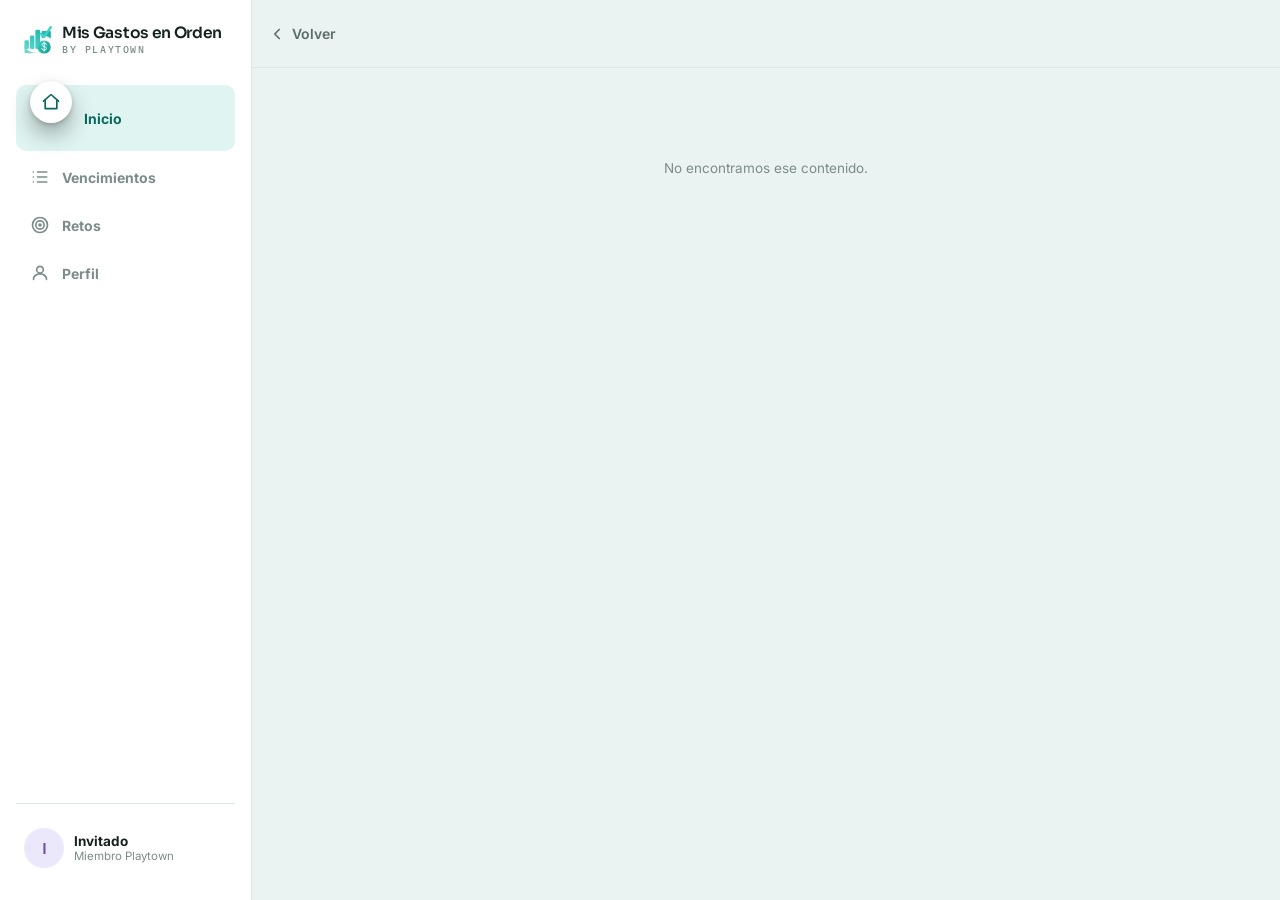
==== contenido.html @ 96838a33 "Initial commit: Mis Gastos en Orden App de bienestar financiero con motor de vencimientos recurrente" ====
<!DOCTYPE html>
<html lang="es">
<head>
<meta charset="UTF-8">
<meta name="viewport" content="width=device-width, initial-scale=1.0, viewport-fit=cover">
<title>Mis Gastos en Orden — Contenido</title>
<link rel="preconnect" href="https://fonts.googleapis.com">
<link rel="preconnect" href="https://fonts.gstatic.com" crossorigin>
<link href="https://fonts.googleapis.com/css2?family=Sora:wght@400;500;600;700&family=Inter:wght@400;500;600;700;800&family=IBM+Plex+Mono:wght@400;500;600&display=swap" rel="stylesheet">
<link rel="stylesheet" href="styles.css">
<link rel="icon" type="image/svg+xml" href="assets/brand/logo-mark.svg">
<link rel="apple-touch-icon" href="assets/brand/apple-touch-icon.png">
<meta name="theme-color" content="#eaf3f1">
</head>
<body>

<header class="app-header">
  <a class="back-btn" href="index.html" onclick="history.back();return false;">
    <svg viewBox="0 0 24 24" fill="none" stroke="currentColor" stroke-width="2.2" stroke-linecap="round" stroke-linejoin="round"><path d="M15 18l-6-6 6-6"/></svg>
    Volver
  </a>
</header>

<div id="contenido-container" class="page">
  <div id="contenido-loading" class="loading-wrap">
    <div class="spinner"></div>
    Cargando contenido...
  </div>

  <div id="contenido-content" style="display:none">
    <div class="content-hero" id="contenido-hero"></div>
    <p class="content-meta" id="contenido-meta"></p>
    <h1 class="content-title" id="contenido-title"></h1>
    <div class="content-body" id="contenido-body"></div>
    <button class="cta-btn" id="contenido-cta">Entendido</button>

    <section class="related" id="contenido-related" hidden>
      <h2 class="related-title">Tips relacionados</h2>
      <div class="related-list" id="contenido-related-list"></div>
    </section>
  </div>
</div>

<nav class="app-nav">
  <div class="nav-top"><div class="brand-mark"><img class="brand-icon" src="assets/brand/logo-mark.svg" alt="" aria-hidden="true"><div class="brand-logo">Mis Gastos en Orden<small>by PLAYTOWN</small></div></div></div>
  <div class="nav-links">
    <a class="nav-item" id="nav-home" href="index.html">
      <svg viewBox="0 0 24 24" fill="none" stroke="currentColor" stroke-width="2" stroke-linecap="round" stroke-linejoin="round"><path d="M3 11l9-8 9 8"/><path d="M5 10v10h14V10"/></svg>
      <span>Inicio</span>
    </a>
    <a class="nav-item" id="nav-registros" href="registros.html">
      <svg viewBox="0 0 24 24" fill="none" stroke="currentColor" stroke-width="2" stroke-linecap="round" stroke-linejoin="round"><path d="M9 6h11M9 12h11M9 18h11"/><path d="M4 6h.01M4 12h.01M4 18h.01"/></svg>
      <span>Vencimientos</span>
    </a>
    <a class="nav-item" id="nav-retos" href="retos.html">
      <svg viewBox="0 0 24 24" fill="none" stroke="currentColor" stroke-width="2"><circle cx="12" cy="12" r="9"/><circle cx="12" cy="12" r="5"/><circle cx="12" cy="12" r="1.2" fill="currentColor"/></svg>
      <span>Retos</span>
    </a>
    <a class="nav-item" id="nav-perfil" href="perfil.html">
      <svg viewBox="0 0 24 24" fill="none" stroke="currentColor" stroke-width="2" stroke-linecap="round" stroke-linejoin="round"><circle cx="12" cy="8" r="4"/><path d="M4 20c0-4 3.5-7 8-7s8 3 8 7"/></svg>
      <span>Perfil</span>
    </a>
  </div>
  <div class="nav-bottom">
    <a class="nav-user" href="perfil.html">
      <div class="avatar js-avatar">I</div>
      <div>
        <p class="nav-user-name">Invitado</p>
        <p class="nav-user-sub">Miembro Playtown</p>
      </div>
    </a>
  </div>
</nav>

<script src="mock-data.js"></script>
<script src="app.js"></script>
</body>
</html>
---- styles.css ----
/* ============================================================
   MIS GASTOS EN ORDEN — design system
   Wallet teal: fondo menta muy suave, cards blancas flotando,
   acento turquesa vibrante como color de marca, tipografía
   redondeada y amigable en titulares (nada de alarma financiera).
   El anillo de vencimiento de cada gasto fijo (ver app.js) sigue
   siendo la seña de identidad — sólo cambia la paleta que lo viste.
   Los montos y fechas se escriben en mono, como una cartola.
   ============================================================ */

:root {
  --bg: #eaf3f1;
  --card: #ffffff;
  --ink: #16221f;
  --ink-dim: #5b6d69;
  --ink-faint: #7c8d89;
  --border: #dbe8e4;
  --border-soft: #e8f1ee;

  --cyan: #0f9b8f;
  --cyan-ink: #0a685f;
  --cyan-pastel: #e0f5f2;
  --violet: #6952b3;
  --violet-pastel: #ece8fb;
  --blue: #2f66ac;
  --blue-pastel: #e6eff9;
  --green: #177a4a;
  --green-pastel: #e3f6ec;
  --orange: #b3720f;
  --orange-pastel: #fbeed9;
  --red: #b3392b;
  --red-pastel: #fbe3e0;

  --nav-bg: #0c433d;
  --nav-fg: rgba(255,255,255,0.62);
  --nav-fg-active: #ffffff;
  --nav-active-bg: rgba(255,255,255,0.16);

  --rl: 14px;
  --rm: 12px;
  --rs: 10px;

  --header-h: 68px;
  --nav-h: 64px;
  --sidebar-w: 252px;

  --shadow-card: 0 2px 6px rgba(16,34,31,0.04), 0 20px 40px -8px rgba(16,34,31,0.18);
  --shadow-card-sm: 0 2px 4px rgba(16,34,31,0.04), 0 10px 24px -6px rgba(16,34,31,0.14);
  --shadow-pop: 0 24px 64px rgba(16,34,31,0.24);
  --shadow-nav: 0 18px 40px rgba(12,67,61,0.4);

  --font-display: 'Sora', -apple-system, BlinkMacSystemFont, "Segoe UI", sans-serif;
  --font-body: 'Inter', -apple-system, BlinkMacSystemFont, "Segoe UI", Roboto, Helvetica, Arial, sans-serif;
  /* Sora es ancha por defecto; el tracking negativo es lo que la hace leer
     compacta y moderna en títulos. Va junto a --font-display, siempre. */
  --tracking-display: -0.02em;
  --font-mono: 'IBM Plex Mono', ui-monospace, SFMono-Regular, Menlo, Consolas, monospace;

  font-family: var(--font-body);
}

* { box-sizing: border-box; }

html, body {
  margin: 0;
  padding: 0;
  background: var(--bg);
  color: var(--ink);
  -webkit-font-smoothing: antialiased;
}

body {
  padding-top: var(--header-h);
  padding-bottom: calc(var(--nav-h) + 42px);
  min-height: 100vh;
  overflow-x: hidden;
}
body.no-nav { padding-bottom: 24px; }

img { max-width: 100%; display: block; }
a { color: inherit; text-decoration: none; }
button { font-family: inherit; cursor: pointer; border: none; background: none; color: inherit; }
input, select, textarea { font-family: inherit; }

:focus-visible {
  outline: 2px solid var(--cyan);
  outline-offset: 2px;
  border-radius: 4px;
}

@media (prefers-reduced-motion: reduce) {
  *, *::before, *::after {
    animation-duration: 0.001ms !important;
    animation-iteration-count: 1 !important;
    transition-duration: 0.001ms !important;
  }
}

.page {
  max-width: 640px;
  margin: 0 auto;
  padding: 20px 16px 8px;
}

/* ---------- fixed header ---------- */

.app-header {
  position: fixed;
  top: 0;
  left: 0;
  right: 0;
  height: var(--header-h);
  background: rgba(234,243,241,0.88);
  backdrop-filter: blur(10px);
  border-bottom: 1px solid var(--border);
  display: flex;
  align-items: center;
  justify-content: space-between;
  padding: 0 16px;
  z-index: 40;
}

.brand-mark {
  display: flex;
  align-items: center;
  gap: 10px;
}

/* Isotipo oficial (barras + check + moneda). Vive en assets/brand/logo-mark.svg
   y se repite en cada header/sidebar; el favicon usa el mismo archivo. */
.brand-icon {
  width: 28px;
  height: 28px;
  flex-shrink: 0;
  display: block;
}

/* La luna de hoy se calcula en renderMoonGlyphs() (app.js). Desde que existe
   el isotipo, ya no acompaña al wordmark en header/sidebar: queda como avatar
   del saludo en Inicio (.moon-glyph--lg), que es donde el ciclo lunar se lee
   como "la plata también tiene fases". */
.moon-glyph {
  position: relative;
  width: 20px;
  height: 20px;
  border-radius: 50%;
  overflow: hidden;
  flex-shrink: 0;
  background: #f6f0e3;
  border: 1px solid var(--border);
}
.moon-shadow {
  position: absolute;
  inset: 0;
  background: var(--ink);
  border-radius: 50%;
}

.brand-logo {
  font-family: var(--font-display);
  letter-spacing: var(--tracking-display);
  font-weight: 600;
  font-size: 15.5px;
  color: var(--ink);
  line-height: 1.15;
}
.brand-logo small {
  display: block;
  font-family: var(--font-mono);
  font-weight: 500;
  font-size: 10px;
  color: var(--ink-faint);
  letter-spacing: 1.6px;
  text-transform: uppercase;
  margin-top: 2px;
}

/* ---------- header greeting (home) ---------- */
/* Reemplaza al brand-mark en Inicio: la marca lunar hace de avatar y el
   saludo ocupa el lugar del nombre de la app, como el "Hi! Ismail" de la
   referencia — sin perder el mecanismo de la luna del día. */
.header-greet {
  display: flex;
  align-items: center;
  gap: 11px;
}
.moon-glyph--lg {
  width: 38px;
  height: 38px;
  border: none;
  box-shadow: 0 2px 6px rgba(16,34,31,0.12);
}
.header-greet-text { line-height: 1.2; }
.greet-label {
  margin: 0;
  font-size: 11.5px;
  color: var(--ink-faint);
  font-weight: 600;
}
.greet-name {
  margin: 0;
  font-family: var(--font-display);
  letter-spacing: var(--tracking-display);
  font-weight: 600;
  font-size: 16.5px;
  color: var(--ink);
}

.assistant-btn {
  width: 40px;
  height: 40px;
  border-radius: 50%;
  background: var(--cyan);
  color: #fff;
  display: flex;
  align-items: center;
  justify-content: center;
  flex-shrink: 0;
  box-shadow: 0 6px 16px rgba(15,155,143,0.35);
  transition: transform 0.15s ease;
}
.assistant-btn:active { transform: scale(0.94); }
.assistant-btn svg { width: 18px; height: 18px; }

.back-btn {
  display: inline-flex;
  align-items: center;
  gap: 6px;
  color: var(--ink-dim);
  font-weight: 600;
  font-size: 14px;
}
.back-btn svg { width: 18px; height: 18px; }
.back-btn:hover { color: var(--ink); }

/* ---------- page titles ---------- */

.page-title {
  font-family: var(--font-display);
  letter-spacing: var(--tracking-display);
  font-size: 26px;
  font-weight: 700;
  margin: 4px 0 6px;
}
.page-sub {
  color: var(--ink-dim);
  font-size: 14px;
  margin: 0 0 22px;
}

.section-head {
  display: flex;
  align-items: baseline;
  justify-content: space-between;
  margin: 28px 0 12px;
}
.section-head h2 {
  font-family: var(--font-display);
  letter-spacing: var(--tracking-display);
  font-size: 17px;
  font-weight: 700;
  margin: 0;
}
.section-sub {
  color: var(--ink-dim);
  font-size: 13.5px;
  margin: -8px 0 16px;
}

/* ---------- summary cards (Resumen del día) ---------- */
/* Una sola card agrupada con filas divididas adentro — como el listado de
   transacciones de la referencia — en vez de una card suelta por aviso. */

.summary-list {
  display: block;
  background: var(--card);
  border-radius: var(--rl);
  box-shadow: var(--shadow-card);
  overflow: hidden;
  padding: 4px 0;
}
.summary-list .empty-state { padding: 34px 22px; }
.summary-list .skeleton { margin: 10px 16px; height: 56px; border-radius: var(--rs); }

.summary-card {
  display: flex;
  flex-direction: column;
  gap: 12px;
  background: none;
  border: none;
  padding: 18px 22px;
  transition: background 0.15s ease;
}
.summary-card:active { background: var(--border-soft); }
.summary-card + .summary-card { border-top: 1px solid var(--border-soft); }
.summary-card.is-overdue { background: linear-gradient(90deg, var(--red-pastel), var(--card) 70%); }

.summary-card-top { display: flex; align-items: center; gap: 16px; }
.summary-card-bottom { display: flex; align-items: center; justify-content: flex-end; gap: 10px; flex-wrap: wrap; }

/* ---------- anillo de ciclo (vencimientos) ---------- */
/* Barrido real: día 1 del mes = casi vacío, día de vencimiento = anillo
   completo. Vencido tiñe de rojo con un pulso lento; pagado cierra en
   verde con un check superpuesto. Ver VENC_RING_COLOR en app.js. */

.venc-icon {
  position: relative;
  flex-shrink: 0;
  display: flex;
  align-items: center;
  justify-content: center;
}
.venc-ring { position: absolute; inset: 0; }
.venc-ring-track { fill: none; stroke: var(--border); stroke-width: 2.5px; }
.venc-ring-fill {
  fill: none;
  stroke-width: 2.5px;
  stroke-linecap: round;
  transition: stroke-dasharray 0.4s ease;
}
.venc-ring--pulse .venc-ring-fill { animation: venc-pulse 2.8s ease-in-out infinite; }
@keyframes venc-pulse {
  0%, 100% { opacity: 1; }
  50% { opacity: 0.45; }
}
.venc-check {
  position: absolute;
  right: -2px;
  bottom: -2px;
  width: 16px;
  height: 16px;
  border-radius: 50%;
  background: var(--green);
  color: #fff;
  border: 2px solid var(--card);
  display: flex;
  align-items: center;
  justify-content: center;
}
.venc-check svg { width: 8px; height: 8px; }

.summary-icon {
  width: 52px;
  height: 52px;
  border-radius: 50%;
  flex-shrink: 0;
  position: relative;
  z-index: 1;
  display: flex;
  align-items: center;
  justify-content: center;
}
.summary-icon svg { width: 22px; height: 22px; }
.summary-icon.cyan { background: var(--cyan-pastel); color: var(--cyan-ink); }
.summary-icon.violet { background: var(--violet-pastel); color: var(--violet); }
.summary-icon.green { background: var(--green-pastel); color: var(--green); }
.summary-icon.red { background: var(--red-pastel); color: var(--red); }
.summary-icon.blue { background: var(--blue-pastel); color: var(--blue); }
.summary-icon.orange { background: var(--orange-pastel); color: var(--orange); }
.summary-icon.grey { background: var(--border-soft); color: var(--ink-faint); }

.summary-body { flex: 1; min-width: 0; }
.summary-body h3 {
  font-family: var(--font-display);
  letter-spacing: var(--tracking-display);
  font-size: 15px;
  font-weight: 600;
  margin: 0 0 2px;
}
.summary-cat {
  font-family: var(--font-mono);
  font-size: 11px;
  font-weight: 500;
  color: var(--ink-faint);
}
.summary-body p {
  font-size: 12.5px;
  color: var(--ink-dim);
  margin: 0;
  overflow: hidden;
  text-overflow: ellipsis;
  white-space: nowrap;
}

.status-pill {
  display: inline-flex;
  align-items: center;
  gap: 4px;
  padding: 2px 8px;
  border-radius: 999px;
  font-family: var(--font-mono);
  font-size: 9.5px;
  font-weight: 600;
  letter-spacing: 0.4px;
  text-transform: uppercase;
  margin-left: 8px;
  vertical-align: middle;
}
.status-pill.overdue { background: var(--red); color: #fff; }
.status-pill.due-soon { background: var(--cyan-pastel); color: var(--cyan-ink); }
.summary-body p .status-pill:first-child { margin-left: 0; }

.chevron {
  width: 18px;
  height: 18px;
  color: var(--ink-faint);
  flex-shrink: 0;
}

.summary-actions {
  display: flex;
  align-items: center;
  gap: 8px;
  flex-shrink: 0;
}
.summary-pay-btn {
  display: flex;
  align-items: center;
  gap: 5px;
  height: 34px;
  padding: 0 13px 0 10px;
  border-radius: 999px;
  background: var(--green);
  color: #fff;
  font-family: var(--font-mono);
  font-weight: 700;
  font-size: 10px;
  letter-spacing: 0.2px;
  text-transform: uppercase;
  white-space: nowrap;
  flex-shrink: 0;
  transition: transform 0.15s ease, filter 0.15s ease;
}
.summary-pay-btn svg { width: 15px; height: 15px; flex-shrink: 0; }
.summary-pay-btn:hover { filter: brightness(1.08); }
.summary-pay-btn:active { transform: scale(0.95); }

.summary-more-btn {
  width: 32px;
  height: 32px;
  border-radius: 50%;
  display: flex;
  align-items: center;
  justify-content: center;
  color: var(--ink-faint);
  flex-shrink: 0;
}
.summary-more-btn svg { width: 15px; height: 15px; }
.summary-more-btn:hover { background: var(--border-soft); color: var(--ink); }

/* ---------- filtro de categorías (Consejos Conscientes) ---------- */

.cat-filter {
  display: flex;
  gap: 8px;
  overflow-x: auto;
  margin: 18px 0 0;
  padding-bottom: 2px;
  scrollbar-width: none;
}
.cat-filter::-webkit-scrollbar { display: none; }
.cat-chip {
  flex-shrink: 0;
  padding: 7px 14px;
  border-radius: 999px;
  border: 1px solid var(--border);
  background: var(--card);
  font-family: var(--font-mono);
  font-size: 11.5px;
  font-weight: 600;
  letter-spacing: 0.3px;
  color: var(--ink-dim);
  transition: background 0.15s, color 0.15s, border-color 0.15s;
}
.cat-chip.active {
  background: var(--cyan);
  border-color: var(--cyan);
  color: #fff;
}

/* ---------- dosis de calma ---------- */

.calm-card {
  border-radius: var(--rl);
  padding: 24px 22px;
  margin: 26px 0 4px;
  background: linear-gradient(135deg, #dff6f1, #eef7f2 55%, #f2f0fb);
  border: 1px solid rgba(15,155,143,0.18);
}
.calm-eyebrow {
  font-family: var(--font-mono);
  font-size: 11px;
  font-weight: 600;
  letter-spacing: 1.6px;
  text-transform: uppercase;
  color: var(--cyan-ink);
  margin: 0 0 12px;
}
.calm-quote {
  font-family: var(--font-display);
  letter-spacing: var(--tracking-display);
  font-style: normal;
  font-weight: 600;
  font-size: 19px;
  line-height: 1.4;
  margin: 0;
  color: var(--ink);
}

/* ---------- reto de la semana ---------- */
/* La pieza más llamativa de la app, a propósito: una card llena de color
   contra el fondo menta y las cards blancas, para que el reto no se lea como
   un aviso de vencimiento más. Violeta mientras corre, verde al finalizarlo —
   y nunca desaparece: se queda visible toda la semana.
   El check del botón hereda la gramática del anillo de vencimiento: vacío
   mientras hay algo pendiente, cerrado y en verde cuando ya está. */

.challenge-card {
  position: relative;
  overflow: hidden;
  border-radius: var(--rl);
  padding: 24px 22px 20px;
  margin: 26px 0 4px;
  color: #fff;
  background: linear-gradient(135deg, #7b62cf 0%, #5b46a3 55%, #43307f 100%);
  box-shadow: 0 2px 6px rgba(16,34,31,0.06), 0 22px 44px -10px rgba(67,48,127,0.5);
  transition: background 0.25s ease, box-shadow 0.25s ease;
}
/* Halo suave, puramente decorativo: da profundidad sin sumar un asset. */
.challenge-card::after {
  content: '';
  position: absolute;
  top: -70px;
  right: -50px;
  width: 190px;
  height: 190px;
  border-radius: 50%;
  background: radial-gradient(circle, rgba(255,255,255,0.22), rgba(255,255,255,0) 70%);
  pointer-events: none;
}
.challenge-card.is-done {
  background: linear-gradient(135deg, #239c62 0%, #147a4a 55%, #0c5836 100%);
  box-shadow: 0 2px 6px rgba(16,34,31,0.06), 0 22px 44px -10px rgba(12,88,54,0.45);
}
#retos-current .challenge-card { margin-top: 4px; }

.challenge-head {
  position: relative;
  display: flex;
  align-items: center;
  justify-content: space-between;
  gap: 10px;
  margin-bottom: 13px;
}
.challenge-eyebrow {
  display: flex;
  align-items: center;
  gap: 7px;
  font-family: var(--font-mono);
  font-size: 11px;
  font-weight: 600;
  letter-spacing: 1.4px;
  text-transform: uppercase;
  color: rgba(255,255,255,0.92);
}
.challenge-eyebrow svg { width: 15px; height: 15px; flex-shrink: 0; }
.challenge-week {
  font-family: var(--font-mono);
  font-size: 11px;
  color: rgba(255,255,255,0.66);
  white-space: nowrap;
}
.challenge-title {
  position: relative;
  font-family: var(--font-display);
  letter-spacing: var(--tracking-display);
  font-size: 22px;
  font-weight: 700;
  margin: 0 0 8px;
}
.challenge-desc {
  position: relative;
  margin: 0 0 18px;
  font-size: 14px;
  line-height: 1.5;
  color: rgba(255,255,255,0.84);
  max-width: 46ch;
}
.challenge-foot {
  position: relative;
  display: flex;
  align-items: center;
  justify-content: space-between;
  gap: 12px;
  flex-wrap: wrap;
}
.challenge-btn {
  display: flex;
  align-items: center;
  gap: 9px;
  height: 42px;
  padding: 0 20px 0 10px;
  border-radius: 999px;
  background: #fff;
  color: #43307f;
  font-weight: 700;
  font-size: 13.5px;
  transition: transform 0.15s ease;
}
.challenge-btn:active { transform: scale(0.97); }
.challenge-check {
  width: 24px;
  height: 24px;
  border-radius: 50%;
  flex-shrink: 0;
  display: flex;
  align-items: center;
  justify-content: center;
  border: 2px solid rgba(67,48,127,0.28);
  color: transparent;
  transition: background 0.2s ease, color 0.2s ease, border-color 0.2s ease;
}
.challenge-check svg { width: 13px; height: 13px; }
.challenge-btn:hover .challenge-check { border-color: rgba(67,48,127,0.5); }
.challenge-card.is-done .challenge-btn { color: #0c5836; }
.challenge-card.is-done .challenge-check {
  background: var(--green);
  border-color: var(--green);
  color: #fff;
}
.challenge-link {
  font-family: var(--font-mono);
  font-size: 11.5px;
  font-weight: 600;
  color: rgba(255,255,255,0.78);
}
.challenge-link:hover { color: #fff; }

/* ---------- historial de retos (página Retos) ---------- */
/* Los que se pasaron no van en rojo: la app no reta al usuario, sólo deja
   el registro. Gris apagado, misma lógica que el "sin alarma" del resto. */

.section-count {
  font-family: var(--font-mono);
  font-size: 12px;
  font-weight: 600;
  color: var(--ink-faint);
}

.challenge-list {
  display: block;
  background: var(--card);
  border-radius: var(--rl);
  box-shadow: var(--shadow-card);
  overflow: hidden;
  padding: 4px 0;
}
.challenge-list .empty-state { padding: 30px 22px; }

.challenge-row {
  display: flex;
  align-items: flex-start;
  gap: 14px;
  padding: 16px 22px;
}
.challenge-row + .challenge-row { border-top: 1px solid var(--border-soft); }
.challenge-row-icon {
  width: 32px;
  height: 32px;
  border-radius: 50%;
  flex-shrink: 0;
  margin-top: 2px;
  display: flex;
  align-items: center;
  justify-content: center;
}
.challenge-row-icon svg { width: 15px; height: 15px; }
.challenge-row-icon.is-done { background: var(--green-pastel); color: var(--green); }
.challenge-row-icon.is-missed { background: var(--border-soft); color: var(--ink-faint); }

.challenge-row-body { flex: 1; min-width: 0; }
.challenge-row-top {
  display: flex;
  align-items: center;
  gap: 8px;
  flex-wrap: wrap;
  margin-bottom: 3px;
}
.challenge-row-top h4 { margin: 0; font-size: 14.5px; font-weight: 700; }
.challenge-row-body p {
  margin: 0 0 6px;
  font-size: 13px;
  line-height: 1.45;
  color: var(--ink-dim);
}
.challenge-row-week {
  font-family: var(--font-mono);
  font-size: 11px;
  color: var(--ink-faint);
}

/* ---------- tips (Consejos Conscientes) ---------- */

.tips-list {
  display: grid;
  grid-template-columns: 1fr;
  gap: 18px;
}
@media (min-width: 640px) {
  .tips-list { grid-template-columns: repeat(2, 1fr); }
}
@media (min-width: 900px) {
  .tips-list { grid-template-columns: repeat(3, 1fr); }
}

.tip-card {
  background: var(--card);
  border: none;
  border-radius: var(--rl);
  overflow: hidden;
  box-shadow: var(--shadow-card);
  display: block;
}

.tip-image {
  position: relative;
  aspect-ratio: 16 / 10;
  background: var(--tip-grad, linear-gradient(135deg, #0f9b8f, #177a4a));
  display: flex;
  align-items: flex-start;
  padding: 16px;
  overflow: hidden;
}
.tip-image-photo {
  position: absolute;
  inset: 0;
  width: 100%;
  height: 100%;
}
/* Crescent en la esquina: la misma gramática de dos círculos superpuestos
   del glifo lunar del header (ver renderMoonGlyphs en app.js), no una
   textura decorativa genérica. */
.tip-image::after {
  content: '';
  position: absolute;
  inset: 0;
  background:
    radial-gradient(circle 30px at 82% 24%, rgba(255,255,255,0.9), rgba(255,255,255,0.9) 60%, transparent 62%),
    radial-gradient(circle 30px at 93% 18%, rgba(0,0,0,0.32), rgba(0,0,0,0.32) 60%, transparent 62%);
}
.tip-badge {
  position: relative;
  z-index: 1;
  padding: 5px 12px;
  border-radius: 999px;
  background: rgba(255,255,255,0.92);
  color: var(--cyan-ink);
  font-family: var(--font-mono);
  font-size: 10px;
  font-weight: 700;
  letter-spacing: 0.8px;
  text-transform: uppercase;
}

.tip-body { padding: 18px 20px 20px; }
.tip-body h3 {
  font-family: var(--font-display);
  letter-spacing: var(--tracking-display);
  font-size: 20px;
  font-weight: 600;
  margin: 0 0 8px;
  line-height: 1.2;
}
.tip-body p.tip-excerpt {
  font-size: 13.5px;
  color: var(--ink-dim);
  line-height: 1.55;
  margin: 0 0 16px;
}
.tip-divider { border: none; border-top: 1px solid var(--border-soft); margin: 0 0 14px; }
.tip-footer {
  display: flex;
  align-items: center;
  justify-content: space-between;
  gap: 12px;
}
.tip-footer .tip-hint {
  font-style: italic;
  font-size: 12px;
  color: var(--ink-faint);
}
.tip-footer .tip-status {
  font-weight: 700;
  font-size: 13px;
  color: var(--ink-faint);
  white-space: nowrap;
}
.tip-status.is-seen { color: var(--cyan-ink); }
.tip-status.is-done { color: var(--green); }

/* ---------- contenido detail ---------- */

.content-hero {
  aspect-ratio: 16 / 10;
  border-radius: var(--rl);
  background: var(--tip-grad, linear-gradient(135deg, #0f9b8f, #177a4a));
  margin-bottom: 20px;
  position: relative;
  overflow: hidden;
}
.content-hero-photo {
  position: absolute;
  inset: 0;
  width: 100%;
  height: 100%;
}
.content-hero::after {
  content: '';
  position: absolute;
  inset: 0;
  background:
    radial-gradient(circle 46px at 82% 24%, rgba(255,255,255,0.9), rgba(255,255,255,0.9) 60%, transparent 62%),
    radial-gradient(circle 46px at 95% 16%, rgba(0,0,0,0.32), rgba(0,0,0,0.32) 60%, transparent 62%);
}
.content-meta {
  font-family: var(--font-mono);
  font-size: 11.5px;
  font-weight: 600;
  letter-spacing: 0.4px;
  color: var(--cyan-ink);
  text-transform: uppercase;
  margin: 0 0 8px;
}
.content-title {
  font-family: var(--font-display);
  letter-spacing: var(--tracking-display);
  font-size: 27px;
  font-weight: 600;
  line-height: 1.2;
  margin: 0 0 18px;
}
.content-body {
  font-size: 15px;
  line-height: 1.75;
  color: #29332f;
}
.content-body p { margin: 0 0 16px; }

.cta-btn {
  display: block;
  width: 100%;
  text-align: center;
  padding: 15px;
  border-radius: 999px;
  background: var(--ink);
  color: #fff;
  font-weight: 700;
  font-size: 14.5px;
  margin-top: 28px;
}

/* ---------- tips relacionados (pie del detalle) ---------- */

.related {
  margin-top: 34px;
  padding-top: 24px;
  border-top: 1px solid var(--border-soft);
}
.related[hidden] { display: none; }
.related-title {
  font-family: var(--font-display);
  letter-spacing: var(--tracking-display);
  font-size: 19px;
  font-weight: 600;
  margin: 0 0 14px;
}
.related-list { display: grid; gap: 10px; }

.related-card {
  display: flex;
  align-items: center;
  gap: 14px;
  padding: 12px;
  background: var(--card);
  border-radius: var(--rm);
  box-shadow: var(--shadow-card);
  transition: transform 0.15s ease;
}
.related-card:active { transform: scale(0.99); }

.related-thumb {
  position: relative;
  flex-shrink: 0;
  width: 66px;
  height: 66px;
  border-radius: var(--rs);
  overflow: hidden;
  background: var(--tip-grad, linear-gradient(135deg, #0f9b8f, #177a4a));
}
.related-thumb img { position: absolute; inset: 0; width: 100%; height: 100%; }
/* Mismo crescent que la card de home y el hero, en chico. */
.related-thumb::after {
  content: '';
  position: absolute;
  inset: 0;
  background:
    radial-gradient(circle 9px at 74% 24%, rgba(255,255,255,0.85), rgba(255,255,255,0.85) 60%, transparent 62%),
    radial-gradient(circle 9px at 92% 16%, rgba(0,0,0,0.3), rgba(0,0,0,0.3) 60%, transparent 62%);
}

.related-info { display: flex; flex-direction: column; gap: 4px; min-width: 0; }
.related-badge {
  font-family: var(--font-mono);
  font-size: 9.5px;
  font-weight: 700;
  letter-spacing: 0.8px;
  text-transform: uppercase;
  color: var(--cyan-ink);
}
.related-name {
  font-family: var(--font-display);
  letter-spacing: var(--tracking-display);
  font-size: 15.5px;
  font-weight: 600;
  line-height: 1.25;
  color: var(--ink);
}
.related-info .tip-status { font-size: 12px; }
.related-arrow { width: 18px; height: 18px; flex-shrink: 0; margin-left: auto; color: var(--ink-faint); }

/* ---------- registros: CTA de Gasto Fijo ---------- */

.reg-hero {
  display: flex;
  align-items: center;
  gap: 18px;
  width: 100%;
  text-align: left;
  background: linear-gradient(135deg, var(--violet-pastel), var(--card) 65%);
  border: none;
  border-radius: var(--rl);
  padding: 24px;
  box-shadow: 0 2px 6px rgba(16,34,31,0.04), 0 20px 40px -8px rgba(105,82,179,0.28);
  transition: transform 0.15s ease;
}
.reg-hero:active { transform: scale(0.98); }
.reg-hero-icon {
  width: 58px;
  height: 58px;
  border-radius: var(--rm);
  flex-shrink: 0;
  background: var(--violet);
  color: #fff;
  display: flex;
  align-items: center;
  justify-content: center;
}
.reg-hero-icon svg { width: 26px; height: 26px; }
.reg-hero-body { flex: 1; min-width: 0; }
.reg-hero-body h2 {
  font-family: var(--font-display);
  letter-spacing: var(--tracking-display);
  font-size: 17.5px;
  font-weight: 600;
  margin: 0 0 3px;
}
.reg-hero-body p {
  font-size: 13px;
  color: var(--ink-dim);
  margin: 0;
}

/* ---------- vencimientos activos ---------- */

.subs-list {
  display: block;
  background: var(--card);
  border-radius: var(--rl);
  box-shadow: var(--shadow-card);
  overflow: hidden;
  padding: 4px 0;
}
.subs-list .empty-state { padding: 34px 22px; }

.sub-row {
  background: none;
  border: none;
  padding: 18px 22px;
  display: flex;
  align-items: flex-start;
  gap: 14px;
  transition: background 0.15s ease;
}
.sub-row + .sub-row { border-top: 1px solid var(--border-soft); }
.sub-cat-icon {
  width: 44px;
  height: 44px;
  border-radius: 50%;
  flex-shrink: 0;
  display: flex;
  align-items: center;
  justify-content: center;
}
.sub-cat-icon svg { width: 18px; height: 18px; }
.sub-cat-icon.violet { background: var(--violet-pastel); color: var(--violet); }
.sub-cat-icon.blue { background: var(--blue-pastel); color: var(--blue); }
.sub-cat-icon.orange { background: var(--orange-pastel); color: var(--orange); }
.sub-cat-icon.green { background: var(--green-pastel); color: var(--green); }
.sub-cat-icon.grey { background: var(--border-soft); color: var(--ink-faint); }
.sub-cat-icon.cyan { background: var(--cyan-pastel); color: var(--cyan-ink); }
.sub-cat-icon.red { background: var(--red-pastel); color: var(--red); }

.sub-main { flex: 1; min-width: 0; display: flex; flex-direction: column; gap: 7px; padding-top: 2px; }
.sub-top { display: flex; align-items: baseline; justify-content: space-between; gap: 10px; }
.sub-top h4 { margin: 0; font-size: 14.5px; font-weight: 700; overflow: hidden; text-overflow: ellipsis; white-space: nowrap; }
.sub-amount { font-family: var(--font-mono); font-weight: 700; font-size: 14px; white-space: nowrap; flex-shrink: 0; }

.sub-bottom { display: flex; align-items: center; justify-content: space-between; gap: 10px; flex-wrap: wrap; }
.sub-meta-wrap { display: flex; align-items: center; gap: 8px; flex-wrap: wrap; min-width: 0; }
.sub-meta { font-family: var(--font-mono); font-size: 11px; color: var(--ink-faint); white-space: nowrap; }

.sub-actions { display: flex; gap: 2px; flex-shrink: 0; margin-left: auto; }
.sub-actions button {
  width: 28px;
  height: 28px;
  border-radius: 8px;
  display: flex;
  align-items: center;
  justify-content: center;
  color: var(--ink-faint);
}
.sub-actions button:hover { background: var(--border-soft); color: var(--ink); }
.sub-actions button.danger:hover { background: var(--red-pastel); color: var(--red); }
.sub-actions svg { width: 14px; height: 14px; }

.badge-state {
  font-family: var(--font-mono);
  font-size: 9px;
  font-weight: 700;
  letter-spacing: 0.4px;
  text-transform: uppercase;
  padding: 3px 7px;
  border-radius: 999px;
  display: inline-block;
  white-space: nowrap;
}
.badge-state.upcoming { background: var(--border-soft); color: var(--ink-faint); }
.badge-state.due-soon { background: var(--cyan-pastel); color: var(--cyan-ink); }
.badge-state.overdue { background: var(--red); color: #fff; }
.badge-state.paid { background: var(--green-pastel); color: var(--green); }

/* ---------- forms / modal ---------- */

.modal-backdrop {
  position: fixed;
  inset: 0;
  background: rgba(16,34,31,0.48);
  display: none;
  align-items: flex-end;
  justify-content: center;
  z-index: 50;
  padding: 0;
}
.modal-backdrop.open { display: flex; }
.modal-sheet {
  background: var(--card);
  border-radius: 16px 16px 0 0;
  padding: 22px;
  width: 100%;
  max-width: 480px;
  max-height: 88vh;
  overflow-y: auto;
  box-shadow: var(--shadow-pop);
}
.modal-sheet h3 {
  margin: 0 0 18px;
  font-family: var(--font-display);
  letter-spacing: var(--tracking-display);
  font-weight: 600;
  font-size: 19px;
}

.field { margin-bottom: 14px; }
.field label {
  display: block;
  font-size: 12.5px;
  font-weight: 700;
  color: var(--ink-dim);
  margin-bottom: 6px;
}
.field input, .field select {
  width: 100%;
  padding: 13px 14px;
  border-radius: var(--rs);
  background: var(--bg);
  border: 1px solid var(--border);
  color: var(--ink);
  font-size: 14.5px;
  outline: none;
  transition: border-color 0.15s ease;
  appearance: none;
}
.field input:focus, .field select:focus { border-color: var(--cyan); }
.field-row { display: flex; gap: 10px; }
.field-row .field { flex: 1; }

.modal-actions { display: flex; gap: 10px; margin-top: 6px; }
.modal-actions button {
  flex: 1;
  padding: 14px;
  border-radius: 999px;
  font-weight: 700;
  font-size: 14px;
}
.modal-actions .cancel { background: var(--bg); color: var(--ink-dim); }
.modal-actions .save { background: var(--cyan-ink); color: #fff; }

@media (min-width: 640px) {
  .modal-backdrop { align-items: center; }
  .modal-sheet { border-radius: 16px; }
}

/* ---------- perfil ---------- */

.profile-head {
  display: flex;
  flex-direction: column;
  align-items: center;
  gap: 12px;
  padding: 8px 0 26px;
  text-align: center;
}
.avatar {
  width: 40px;
  height: 40px;
  border-radius: 50%;
  background: var(--violet-pastel);
  border: none;
  display: flex;
  align-items: center;
  justify-content: center;
  font-family: var(--font-display);
  letter-spacing: var(--tracking-display);
  font-weight: 600;
  font-size: 15px;
  color: var(--violet);
  flex-shrink: 0;
}
.profile-head .avatar { width: 74px; height: 74px; font-size: 27px; }
.profile-head h2 { margin: 0; font-family: var(--font-display); letter-spacing: var(--tracking-display); font-weight: 600; font-size: 20px; }
.profile-head p { margin: 0; color: var(--ink-faint); font-size: 12.5px; }

.form-block {
  background: var(--card);
  border: none;
  border-radius: var(--rl);
  padding: 6px 22px;
  margin-bottom: 16px;
  box-shadow: var(--shadow-card);
}
.form-row {
  display: flex;
  align-items: center;
  justify-content: space-between;
  padding: 15px 0;
  border-bottom: 1px solid var(--border-soft);
}
.form-row:last-child { border-bottom: none; }
.form-row .label { font-size: 13px; color: var(--ink-dim); }
.form-row .value { font-size: 14px; font-weight: 700; }
.edit-link { color: var(--cyan-ink); font-size: 13px; font-weight: 700; }

.danger-btn {
  width: 100%;
  padding: 15px;
  border-radius: 999px;
  background: var(--red-pastel);
  border: 1px solid rgba(179,57,43,0.25);
  color: var(--red);
  font-weight: 700;
  font-size: 14px;
}

/* ---------- placeholder (retos) ---------- */

.placeholder-block {
  text-align: center;
  padding: 70px 20px;
  color: var(--ink-faint);
}
.placeholder-block .ph-icon {
  width: 56px;
  height: 56px;
  border-radius: 50%;
  background: var(--cyan-pastel);
  color: var(--cyan-ink);
  display: flex;
  align-items: center;
  justify-content: center;
  margin: 0 auto 18px;
}
.placeholder-block .ph-icon svg { width: 24px; height: 24px; }
.placeholder-block h2 {
  font-family: var(--font-display);
  letter-spacing: var(--tracking-display);
  font-weight: 600;
  color: var(--ink);
  font-size: 18px;
  margin: 0 0 6px;
}
.placeholder-block p { font-size: 13.5px; margin: 0; max-width: 280px; margin-inline: auto; }

/* ---------- toast ---------- */

.toast {
  position: fixed;
  bottom: calc(var(--nav-h) + 34px);
  left: 50%;
  transform: translateX(-50%) translateY(20px);
  background: var(--ink);
  color: #fff;
  padding: 12px 20px;
  border-radius: 999px;
  font-size: 13px;
  font-weight: 600;
  opacity: 0;
  pointer-events: none;
  transition: all 0.25s ease;
  z-index: 60;
  white-space: nowrap;
}
.toast.show { opacity: 1; transform: translateX(-50%) translateY(0); }

/* ---------- skeleton / empty state ---------- */

.skeleton {
  background: linear-gradient(90deg, var(--border-soft) 25%, var(--border) 50%, var(--border-soft) 75%);
  background-size: 200% 100%;
  animation: shimmer 1.5s infinite;
  border-radius: var(--rs);
}
@keyframes shimmer {
  0% { background-position: 200% 0; }
  100% { background-position: -200% 0; }
}
.skel-card { height: 66px; border-radius: var(--rl); }
.skel-tip { aspect-ratio: 16/10; border-radius: var(--rl); }

.empty-state { text-align: center; color: var(--ink-faint); font-size: 13.5px; padding: 32px 0; }

.spinner {
  width: 30px;
  height: 30px;
  border-radius: 50%;
  border: 3px solid var(--border);
  border-top-color: var(--cyan);
  animation: spin 0.8s linear infinite;
  margin: 60px auto;
}
@keyframes spin { to { transform: rotate(360deg); } }
.loading-wrap { display: flex; flex-direction: column; align-items: center; padding: 40px 0; color: var(--ink-faint); font-size: 13px; }

/* ---------- bottom nav (mobile) / sidebar (desktop) ---------- */
/* Mobile: pill flotante teal oscuro, como el nav de la referencia wallet.
   Desktop: vuelve a ser un sidebar claro — más cómodo para pantallas grandes. */

.app-nav {
  position: fixed;
  bottom: calc(18px + env(safe-area-inset-bottom, 0px));
  left: 16px;
  right: 16px;
  height: var(--nav-h);
  background: var(--nav-bg);
  border-top: none;
  border-radius: 20px;
  box-shadow: var(--shadow-nav);
  display: flex;
  align-items: center;
  justify-content: space-around;
  z-index: 40;
  padding: 0 6px;
}

.nav-item {
  display: flex;
  flex-direction: column;
  align-items: center;
  gap: 5px;
  color: var(--nav-fg);
  font-size: 10px;
  font-weight: 700;
  padding: 8px 12px;
  border-radius: var(--rs);
}
.nav-item svg {
  box-sizing: content-box;
  width: 20px;
  height: 20px;
  border-radius: 50%;
  transition: background 0.2s ease, color 0.2s ease, transform 0.2s ease, box-shadow 0.2s ease, padding 0.2s ease;
}
.nav-item.active { color: var(--nav-fg-active); }
/* El ítem activo levanta su ícono en un círculo blanco flotando sobre la
   pill del nav — la silueta del botón central de la referencia, aplicada
   a cualquier sección activa en vez de una sola acción fija. */
.nav-item.active svg {
  background: var(--card);
  color: var(--cyan-ink);
  padding: 11px;
  transform: translateY(-16px);
  box-shadow: 0 12px 22px rgba(0,0,0,0.3), 0 2px 5px rgba(0,0,0,0.18);
}
.nav-item.active span { margin-top: -9px; }

.nav-links {
  display: flex;
  align-items: center;
  justify-content: space-around;
  flex: 1;
  gap: 4px;
}

.nav-top, .nav-bottom { display: none; }

@media (min-width: 900px) {
  body { padding-bottom: 0; padding-left: var(--sidebar-w); }
  .app-header { left: var(--sidebar-w); }
  .page { padding-left: 24px; padding-right: 24px; max-width: 760px; }

  .app-nav {
    top: 0;
    bottom: 0;
    left: 0;
    right: auto;
    width: var(--sidebar-w);
    height: 100vh;
    flex-direction: column;
    align-items: stretch;
    justify-content: flex-start;
    background: var(--card);
    border-top: none;
    border-right: 1px solid var(--border);
    border-radius: 0;
    box-shadow: none;
    padding: 24px 16px;
    gap: 6px;
  }
  .nav-top { display: block; padding: 0 8px 24px; }
  .nav-bottom { display: block; margin-top: auto; padding-top: 16px; border-top: 1px solid var(--border); }
  .nav-links { flex: none; flex-direction: column; justify-content: flex-start; align-items: stretch; gap: 4px; }
  .nav-item { flex-direction: row; justify-content: flex-start; gap: 12px; font-size: 14px; padding: 12px 14px; border-radius: var(--rs); color: var(--ink-faint); background: none; }
  .nav-item svg { padding: 0; transform: none; box-shadow: none; background: none; color: inherit; }
  .nav-item.active { background: var(--cyan-pastel); color: var(--cyan-ink); }
  .nav-item.active svg { color: var(--cyan-ink); }
  .nav-item.active span { margin-top: 0; }

  .nav-user { display: flex; align-items: center; gap: 10px; padding: 8px; }
  .nav-user-name { font-size: 13.5px; font-weight: 700; margin: 0; color: var(--ink); }
  .nav-user-sub { font-size: 11.5px; color: var(--ink-faint); margin: 0; }
}
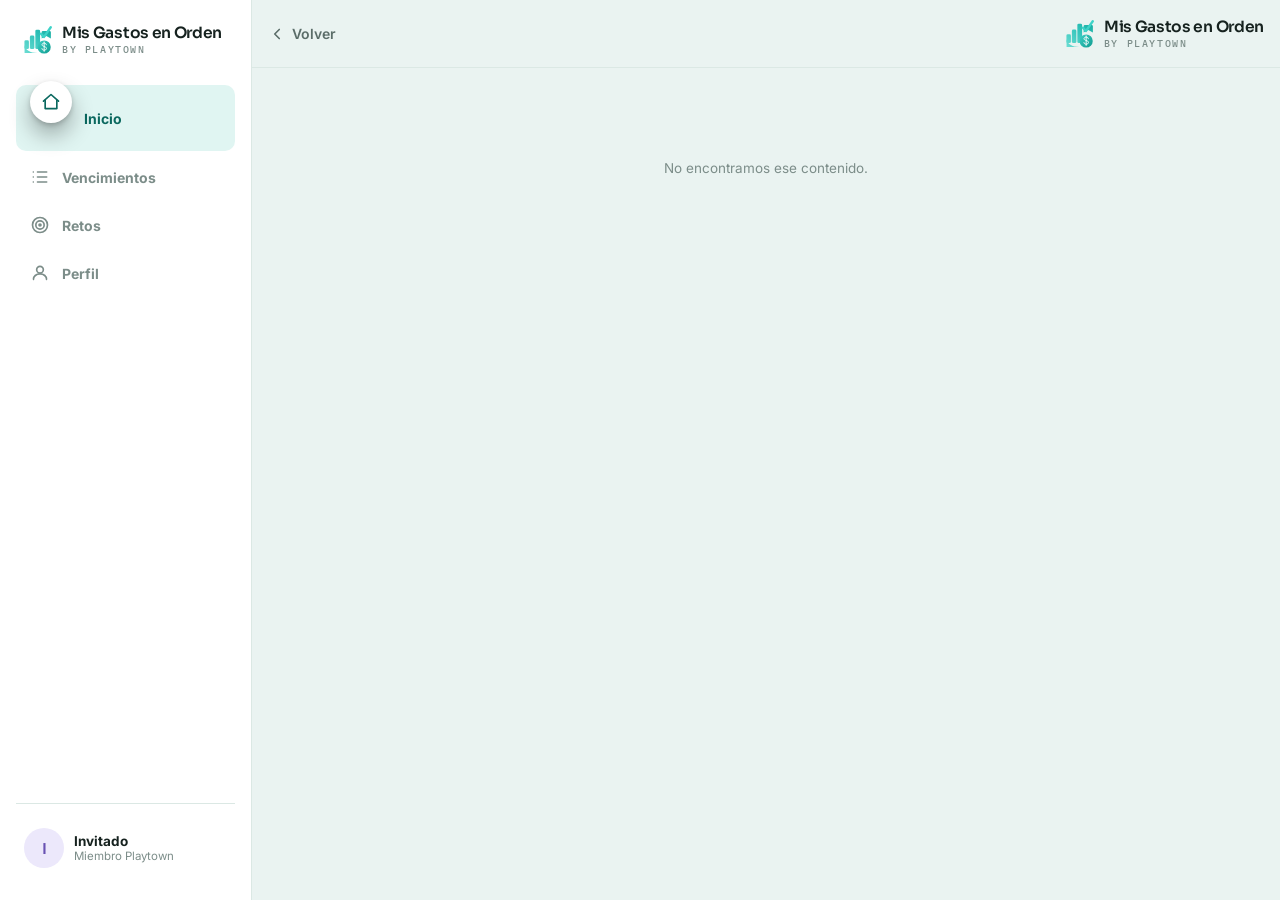
==== commit 5350a935: "Reemplazar saludo por logo en header de Inicio y agregar logo en Contenido El header de Inicio mostr" ====
--- a/contenido.html
+++ b/contenido.html
@@ -19,6 +19,7 @@
     <svg viewBox="0 0 24 24" fill="none" stroke="currentColor" stroke-width="2.2" stroke-linecap="round" stroke-linejoin="round"><path d="M15 18l-6-6 6-6"/></svg>
     Volver
   </a>
+  <div class="brand-mark"><img class="brand-icon" src="assets/brand/logo-mark.svg" alt="" aria-hidden="true"><div class="brand-logo">Mis Gastos en Orden<small>by PLAYTOWN</small></div></div>
 </header>
 
 <div id="contenido-container" class="page">
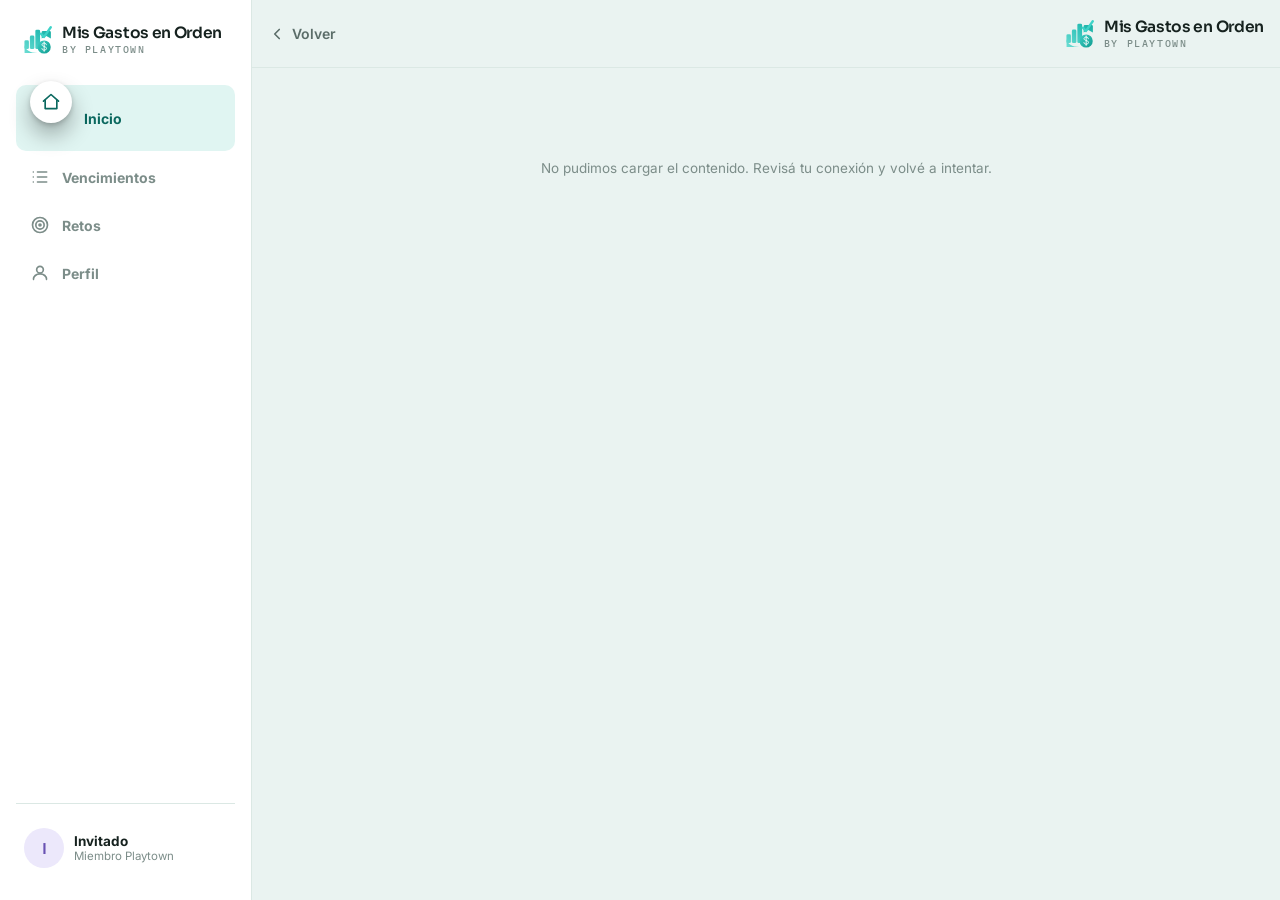
==== commit 0522604e: "Migrar el contenido editorial a WordPress Las notas, los retos semanales, el tip de la semana y las " ====
--- a/contenido.html
+++ b/contenido.html
@@ -73,7 +73,7 @@
   </div>
 </nav>
 
-<script src="mock-data.js"></script>
+<script src="app-data.js"></script>
 <script src="app.js"></script>
 </body>
 </html>
--- a/styles.css
+++ b/styles.css
@@ -261,6 +261,17 @@
   font-weight: 700;
   margin: 0;
 }
+.section-head h2.section-head-icon {
+  display: flex;
+  align-items: center;
+  gap: 8px;
+}
+.section-head-icon svg {
+  width: 17px;
+  height: 17px;
+  flex-shrink: 0;
+  color: var(--cyan-ink);
+}
 .section-sub {
   color: var(--ink-dim);
   font-size: 13.5px;
@@ -284,19 +295,20 @@
 
 .summary-card {
   display: flex;
-  flex-direction: column;
-  gap: 12px;
+  align-items: center;
+  flex-wrap: wrap;
+  gap: 10px 16px;
   background: none;
   border: none;
-  padding: 18px 22px;
+  padding: 14px 22px;
   transition: background 0.15s ease;
 }
 .summary-card:active { background: var(--border-soft); }
 .summary-card + .summary-card { border-top: 1px solid var(--border-soft); }
 .summary-card.is-overdue { background: linear-gradient(90deg, var(--red-pastel), var(--card) 70%); }
 
-.summary-card-top { display: flex; align-items: center; gap: 16px; }
-.summary-card-bottom { display: flex; align-items: center; justify-content: flex-end; gap: 10px; flex-wrap: wrap; }
+.summary-card-top { display: flex; align-items: center; gap: 16px; flex: 1 1 220px; min-width: 0; }
+.summary-card-bottom { display: flex; align-items: center; justify-content: flex-end; gap: 10px; flex-wrap: wrap; flex-shrink: 0; }
 
 /* ---------- anillo de ciclo (vencimientos) ---------- */
 /* Barrido real: día 1 del mes = casi vacío, día de vencimiento = anillo
@@ -454,7 +466,7 @@
   display: flex;
   gap: 8px;
   overflow-x: auto;
-  margin: 18px 0 0;
+  margin: 18px 0 18px;
   padding-bottom: 2px;
   scrollbar-width: none;
 }
@@ -481,13 +493,26 @@
 /* ---------- dosis de calma ---------- */
 
 .calm-card {
+  position: relative;
+  overflow: hidden;
   border-radius: var(--rl);
   padding: 24px 22px;
   margin: 26px 0 4px;
   background: linear-gradient(135deg, #dff6f1, #eef7f2 55%, #f2f0fb);
   border: 1px solid rgba(15,155,143,0.18);
 }
+.calm-card-deco {
+  position: absolute;
+  z-index: 0;
+  top: -18px;
+  right: -22px;
+  width: 150px;
+  height: 150px;
+  pointer-events: none;
+}
 .calm-eyebrow {
+  position: relative;
+  z-index: 1;
   font-family: var(--font-mono);
   font-size: 11px;
   font-weight: 600;
@@ -497,6 +522,8 @@
   margin: 0 0 12px;
 }
 .calm-quote {
+  position: relative;
+  z-index: 1;
   font-family: var(--font-display);
   letter-spacing: var(--tracking-display);
   font-style: normal;
@@ -699,6 +726,127 @@
   color: var(--ink-faint);
 }
 
+/* ---------- tip de la semana (destacado, fijo, fuera del grid) ---------- */
+
+.featured-tip {
+  position: relative;
+  overflow: hidden;
+  border-radius: var(--rl);
+  padding: 22px 22px 20px;
+  margin: 18px 0 22px;
+  background: linear-gradient(135deg, #e4f6f2, #eef5ff 55%, #f4f0fb);
+  border: 1px solid rgba(105,82,179,0.22);
+}
+.featured-tip-deco {
+  position: absolute;
+  z-index: 0;
+  top: -14px;
+  right: -20px;
+  width: 130px;
+  height: 130px;
+  pointer-events: none;
+}
+.featured-tip-body {
+  position: relative;
+  z-index: 1;
+}
+.featured-tip-eyebrow {
+  font-family: var(--font-mono);
+  font-size: 11px;
+  font-weight: 600;
+  letter-spacing: 1.6px;
+  text-transform: uppercase;
+  color: var(--violet);
+  margin: 0 0 12px;
+}
+.featured-tip h3 {
+  font-family: var(--font-display);
+  letter-spacing: var(--tracking-display);
+  font-size: 21px;
+  font-weight: 600;
+  line-height: 1.25;
+  margin: 0 0 10px;
+  color: var(--ink);
+}
+.featured-tip-excerpt {
+  font-size: 14.5px;
+  font-weight: 600;
+  color: var(--ink);
+  line-height: 1.5;
+  margin: 0 0 12px;
+}
+.featured-tip-p {
+  font-size: 13.5px;
+  color: var(--ink-dim);
+  line-height: 1.6;
+  margin: 0 0 10px;
+}
+.featured-tip-p:last-of-type { margin-bottom: 14px; }
+.featured-tip-actions-label {
+  font-family: var(--font-mono);
+  font-size: 11px;
+  font-weight: 600;
+  letter-spacing: 0.8px;
+  text-transform: uppercase;
+  color: var(--ink-faint);
+  margin: 2px 0 8px;
+}
+.featured-tip-actions {
+  list-style: none;
+  margin: 0;
+  padding: 0;
+  background: rgba(255,255,255,0.6);
+  border: 1px solid rgba(105,82,179,0.2);
+  border-radius: var(--rm);
+  overflow: hidden;
+}
+.featured-tip-action {
+  display: flex;
+  align-items: flex-start;
+  gap: 10px;
+  padding: 12px 14px;
+  font-size: 13.5px;
+  color: var(--ink);
+  line-height: 1.5;
+}
+.featured-tip-action + .featured-tip-action { border-top: 1px solid rgba(105,82,179,0.16); }
+.featured-tip-action-icon {
+  flex-shrink: 0;
+  width: 20px;
+  height: 20px;
+  margin-top: 1px;
+  border-radius: 50%;
+  background: var(--violet);
+  color: #fff;
+  display: flex;
+  align-items: center;
+  justify-content: center;
+}
+.featured-tip-action-icon svg { width: 11px; height: 11px; }
+.featured-tip-footer {
+  display: flex;
+  flex-wrap: wrap;
+  align-items: center;
+  justify-content: space-between;
+  gap: 10px;
+  margin-top: 16px;
+  padding-top: 14px;
+  border-top: 1px solid rgba(105,82,179,0.18);
+}
+.featured-tip-source {
+  font-style: italic;
+  font-size: 12px;
+  color: var(--ink-faint);
+}
+.featured-tip-link {
+  font-family: var(--font-mono);
+  font-size: 12px;
+  font-weight: 700;
+  color: var(--violet);
+  white-space: nowrap;
+}
+.featured-tip-link:hover { text-decoration: underline; }
+
 /* ---------- tips (Consejos Conscientes) ---------- */
 
 .tips-list {
@@ -1101,6 +1249,10 @@
   appearance: none;
 }
 .field input:focus, .field select:focus { border-color: var(--cyan); }
+/* Select con placeholder obligatorio (Categoría): mientras no eligieron nada se
+   ve apagado como un ::placeholder, no como un valor ya cargado. */
+.field select:has(option[value=""]:checked) { color: var(--ink-dim); }
+.field select option { color: var(--ink); }
 .field-row { display: flex; gap: 10px; }
 .field-row .field { flex: 1; }
 
